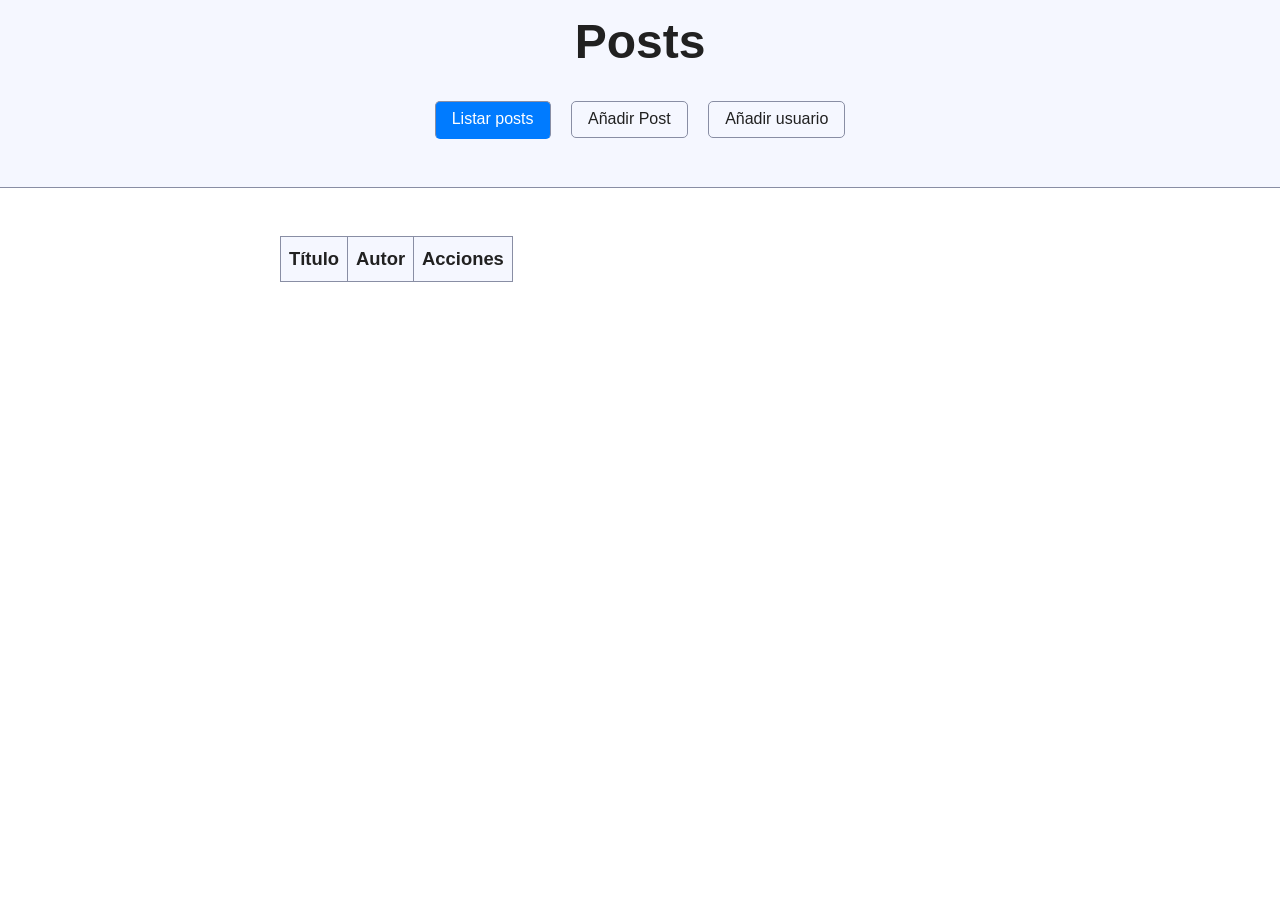
==== index.html @ 7252fe5d "First commit" ====
<!DOCTYPE html>
<html lang="en">

<head>
    <meta charset="UTF-8">
    <meta name="viewport" content="width=device-width, initial-scale=1.0">
    <link rel="stylesheet" href="./css/style.css">
    <link rel="stylesheet" href="./css/simple.css">
    <title>Lista de Posts</title>
</head>

<body>
    <header>
        <h1>Posts</h1>
        <nav>
            <a href="index.html" class="active">Listar posts</a>
            <a href="create-post.html">Añadir Post</a>
            <a href="create-user.html">Añadir usuario</a>
        </nav>
    </header>
    <main>
        <table>
            <thead>
                <tr>
                    <th>Título</th>
                    <th>Autor</th>
                    <th>Acciones</th>
                </tr>
            </thead>
            <tbody id="postsTable">
                <!-- Las filas de los posts se generan dinámicamente -->
            </tbody>
        </table>
    </main>
</body>

</html>
---- css/style.css ----
nav a.active {
  background-color: #007BFF;
    /* font-weight: bold; */
    color: white !important;
    border-bottom: 2px solid #007BFF;
  }
---- css/simple.css ----
/* Global variables. */
:root {
  /* Set sans-serif & mono fonts */
  --sans-font: -apple-system, BlinkMacSystemFont, "Avenir Next", Avenir,
    "Nimbus Sans L", Roboto, "Noto Sans", "Segoe UI", Arial, Helvetica,
    "Helvetica Neue", sans-serif;
  --mono-font: Consolas, Menlo, Monaco, "Andale Mono", "Ubuntu Mono", monospace;
  --standard-border-radius: 5px;

  /* Default (light) theme */
  --bg: #fff;
  --accent-bg: #f5f7ff;
  --text: #212121;
  --text-light: #585858;
  --border: #898EA4;
  --accent: #0d47a1;
  --accent-hover: #1266e2;
  --accent-text: var(--bg);
  --code: #d81b60;
  --preformatted: #444;
  --marked: #ffdd33;
  --disabled: #efefef;
}

/* Dark theme */
@media (prefers-color-scheme: dark) {
  :root {
    color-scheme: dark;
    --bg: #212121;
    --accent-bg: #2b2b2b;
    --text: #dcdcdc;
    --text-light: #ababab;
    --accent: #ffb300;
    --accent-hover: #ffe099;
    --accent-text: var(--bg);
    --code: #f06292;
    --preformatted: #ccc;
    --disabled: #111;
  }
  /* Add a bit of transparency so light media isn't so glaring in dark mode */
  img,
  video {
    opacity: 0.8;
  }
}

/* Reset box-sizing */
*, *::before, *::after {
  box-sizing: border-box;
}

/* Reset default appearance */
textarea,
select,
input,
progress {
  appearance: none;
  -webkit-appearance: none;
  -moz-appearance: none;
}

html {
  /* Set the font globally */
  font-family: var(--sans-font);
  scroll-behavior: smooth;
}

/* Make the body a nice central block */
body {
  color: var(--text);
  background-color: var(--bg);
  font-size: 1.15rem;
  line-height: 1.5;
  display: grid;
  grid-template-columns: 1fr min(45rem, 90%) 1fr;
  margin: 0;
}
body > * {
  grid-column: 2;
}

/* Make the header bg full width, but the content inline with body */
body > header {
  background-color: var(--accent-bg);
  border-bottom: 1px solid var(--border);
  text-align: center;
  padding: 0 0.5rem 2rem 0.5rem;
  grid-column: 1 / -1;
}

body > header > *:only-child {
  margin-block-start: 2rem;
}

body > header h1 {
  max-width: 1200px;
  margin: 1rem auto;
}

body > header p {
  max-width: 40rem;
  margin: 1rem auto;
}

/* Add a little padding to ensure spacing is correct between content and header > nav */
main {
  padding-top: 1.5rem;
}

body > footer {
  margin-top: 4rem;
  padding: 2rem 1rem 1.5rem 1rem;
  color: var(--text-light);
  font-size: 0.9rem;
  text-align: center;
  border-top: 1px solid var(--border);
}

/* Format headers */
h1 {
  font-size: 3rem;
}

h2 {
  font-size: 2.6rem;
  margin-top: 3rem;
}

h3 {
  font-size: 2rem;
  margin-top: 3rem;
}

h4 {
  font-size: 1.44rem;
}

h5 {
  font-size: 1.15rem;
}

h6 {
  font-size: 0.96rem;
}

p {
  margin: 1.5rem 0;
}

/* Prevent long strings from overflowing container */
p, h1, h2, h3, h4, h5, h6 {
  overflow-wrap: break-word;
}

/* Fix line height when title wraps */
h1,
h2,
h3 {
  line-height: 1.1;
}

/* Reduce header size on mobile */
@media only screen and (max-width: 720px) {
  h1 {
    font-size: 2.5rem;
  }

  h2 {
    font-size: 2.1rem;
  }

  h3 {
    font-size: 1.75rem;
  }

  h4 {
    font-size: 1.25rem;
  }
}

/* Format links & buttons */
a,
a:visited {
  color: var(--accent);
}

a:hover {
  text-decoration: none;
}

button,
.button,
a.button, /* extra specificity to override a */
input[type="submit"],
input[type="reset"],
input[type="button"] {
  border: 1px solid var(--accent);
  background-color: var(--accent);
  color: var(--accent-text);
  padding: 0.5rem 0.9rem;
  text-decoration: none;
  line-height: normal;
}

.button[aria-disabled="true"], 
input:disabled,
textarea:disabled,
select:disabled,
button[disabled] {
  cursor: not-allowed;
  background-color: var(--disabled);
  border-color: var(--disabled);
  color: var(--text-light);
}

input[type="range"] {
  padding: 0;
}

/* Set the cursor to '?' on an abbreviation and style the abbreviation to show that there is more information underneath */
abbr[title] {
  cursor: help;
  text-decoration-line: underline;
  text-decoration-style: dotted;
}

button:enabled:hover,
.button:not([aria-disabled="true"]):hover,
input[type="submit"]:enabled:hover,
input[type="reset"]:enabled:hover,
input[type="button"]:enabled:hover {
  background-color: var(--accent-hover);
  border-color: var(--accent-hover);
  cursor: pointer;
}

.button:focus-visible,
button:focus-visible:where(:enabled),
input:enabled:focus-visible:where(
  [type="submit"],
  [type="reset"],
  [type="button"]
) {
  outline: 2px solid var(--accent);
  outline-offset: 1px;
}

/* Format navigation */
header > nav {
  font-size: 1rem;
  line-height: 2;
  padding: 1rem 0 0 0;
}

/* Use flexbox to allow items to wrap, as needed */
header > nav ul,
header > nav ol {
  align-content: space-around;
  align-items: center;
  display: flex;
  flex-direction: row;
  flex-wrap: wrap;
  justify-content: center;
  list-style-type: none;
  margin: 0;
  padding: 0;
}

/* List items are inline elements, make them behave more like blocks */
header > nav ul li,
header > nav ol li {
  display: inline-block;
}

header > nav a,
header > nav a:visited {
  margin: 0 0.5rem 1rem 0.5rem;
  border: 1px solid var(--border);
  border-radius: var(--standard-border-radius);
  color: var(--text);
  display: inline-block;
  padding: 0.1rem 1rem;
  text-decoration: none;
}

header > nav a:hover,
header > nav a.current,
header > nav a[aria-current="page"],
header > nav a[aria-current="true"] {
  border-color: var(--accent);
  color: var(--accent);
  cursor: pointer;
}

/* Reduce nav side on mobile */
@media only screen and (max-width: 720px) {
  header > nav a {
    border: none;
    padding: 0;
    text-decoration: underline;
    line-height: 1;
  }
}

/* Consolidate box styling */
aside, details, pre, progress {
  background-color: var(--accent-bg);
  border: 1px solid var(--border);
  border-radius: var(--standard-border-radius);
  margin-bottom: 1rem;
}

aside {
  font-size: 1rem;
  width: 30%;
  padding: 0 15px;
  margin-inline-start: 15px;
  float: right;
}
*[dir="rtl"] aside {
  float: left;
}

/* Make aside full-width on mobile */
@media only screen and (max-width: 720px) {
  aside {
    width: 100%;
    float: none;
    margin-inline-start: 0;
  }
}

article, fieldset, dialog {
  border: 1px solid var(--border);
  padding: 1rem;
  border-radius: var(--standard-border-radius);
  margin-bottom: 1rem;
}

article h2:first-child,
section h2:first-child,
article h3:first-child,
section h3:first-child {
  margin-top: 1rem;
}

section {
  border-top: 1px solid var(--border);
  border-bottom: 1px solid var(--border);
  padding: 2rem 1rem;
  margin: 3rem 0;
}

/* Don't double separators when chaining sections */
section + section,
section:first-child {
  border-top: 0;
  padding-top: 0;
}

section + section {
  margin-top: 0;
}

section:last-child {
  border-bottom: 0;
  padding-bottom: 0;
}

details {
  padding: 0.7rem 1rem;
}

summary {
  cursor: pointer;
  font-weight: bold;
  padding: 0.7rem 1rem;
  margin: -0.7rem -1rem;
  word-break: break-all;
}

details[open] > summary + * {
  margin-top: 0;
}

details[open] > summary {
  margin-bottom: 0.5rem;
}

details[open] > :last-child {
  margin-bottom: 0;
}

/* Format tables */
table {
  border-collapse: collapse;
  margin: 1.5rem 0;
}

figure > table {
  width: max-content;
  margin: 0;
}

td,
th {
  border: 1px solid var(--border);
  text-align: start;
  padding: 0.5rem;
}

th {
  background-color: var(--accent-bg);
  font-weight: bold;
}

tr:nth-child(even) {
  /* Set every other cell slightly darker. Improves readability. */
  background-color: var(--accent-bg);
}

table caption {
  font-weight: bold;
  margin-bottom: 0.5rem;
}

/* Format forms */
textarea,
select,
input,
button,
.button {
  font-size: inherit;
  font-family: inherit;
  padding: 0.5rem;
  margin-bottom: 0.5rem;
  border-radius: var(--standard-border-radius);
  box-shadow: none;
  max-width: 100%;
  display: inline-block;
}
textarea,
select,
input {
  color: var(--text);
  background-color: var(--bg);
  border: 1px solid var(--border);
}
label {
  display: block;
}
textarea:not([cols]) {
  width: 100%;
}

/* Add arrow to drop-down */
select:not([multiple]) {
  background-image: linear-gradient(45deg, transparent 49%, var(--text) 51%),
    linear-gradient(135deg, var(--text) 51%, transparent 49%);
  background-position: calc(100% - 15px), calc(100% - 10px);
  background-size: 5px 5px, 5px 5px;
  background-repeat: no-repeat;
  padding-inline-end: 25px;
}
*[dir="rtl"] select:not([multiple]) {
  background-position: 10px, 15px;
}

/* checkbox and radio button style */
input[type="checkbox"],
input[type="radio"] {
  vertical-align: middle;
  position: relative;
  width: min-content;
}

input[type="checkbox"] + label,
input[type="radio"] + label {
  display: inline-block;
}

input[type="radio"] {
  border-radius: 100%;
}

input[type="checkbox"]:checked,
input[type="radio"]:checked {
  background-color: var(--accent);
}

input[type="checkbox"]:checked::after {
  /* Creates a rectangle with colored right and bottom borders which is rotated to look like a check mark */
  content: " ";
  width: 0.18em;
  height: 0.32em;
  border-radius: 0;
  position: absolute;
  top: 0.05em;
  left: 0.17em;
  background-color: transparent;
  border-right: solid var(--bg) 0.08em;
  border-bottom: solid var(--bg) 0.08em;
  font-size: 1.8em;
  transform: rotate(45deg);
}
input[type="radio"]:checked::after {
  /* creates a colored circle for the checked radio button  */
  content: " ";
  width: 0.25em;
  height: 0.25em;
  border-radius: 100%;
  position: absolute;
  top: 0.125em;
  background-color: var(--bg);
  left: 0.125em;
  font-size: 32px;
}

/* Makes input fields wider on smaller screens */
@media only screen and (max-width: 720px) {
  textarea,
  select,
  input {
    width: 100%;
  }
}

/* Set a height for color input */
input[type="color"] {
  height: 2.5rem;
  padding:  0.2rem;
}

/* do not show border around file selector button */
input[type="file"] {
  border: 0;
}

/* Misc body elements */
hr {
  border: none;
  height: 1px;
  background: var(--border);
  margin: 1rem auto;
}

mark {
  padding: 2px 5px;
  border-radius: var(--standard-border-radius);
  background-color: var(--marked);
  color: black;
}

mark a {
  color: #0d47a1;
}

img,
video {
  max-width: 100%;
  height: auto;
  border-radius: var(--standard-border-radius);
}

figure {
  margin: 0;
  display: block;
  overflow-x: auto;
}

figure > img,
figure > picture > img {
  display: block;
  margin-inline: auto;
}

figcaption {
  text-align: center;
  font-size: 0.9rem;
  color: var(--text-light);
  margin-block: 1rem;
}

blockquote {
  margin-inline-start: 2rem;
  margin-inline-end: 0;
  margin-block: 2rem;
  padding: 0.4rem 0.8rem;
  border-inline-start: 0.35rem solid var(--accent);
  color: var(--text-light);
  font-style: italic;
}

cite {
  font-size: 0.9rem;
  color: var(--text-light);
  font-style: normal;
}

dt {
    color: var(--text-light);
}

/* Use mono font for code elements */
code,
pre,
pre span,
kbd,
samp {
  font-family: var(--mono-font);
  color: var(--code);
}

kbd {
  color: var(--preformatted);
  border: 1px solid var(--preformatted);
  border-bottom: 3px solid var(--preformatted);
  border-radius: var(--standard-border-radius);
  padding: 0.1rem 0.4rem;
}

pre {
  padding: 1rem 1.4rem;
  max-width: 100%;
  overflow: auto;
  color: var(--preformatted);
}

/* Fix embedded code within pre */
pre code {
  color: var(--preformatted);
  background: none;
  margin: 0;
  padding: 0;
}

/* Progress bars */
/* Declarations are repeated because you */
/* cannot combine vendor-specific selectors */
progress {
  width: 100%;
}

progress:indeterminate {
  background-color: var(--accent-bg);
}

progress::-webkit-progress-bar {
  border-radius: var(--standard-border-radius);
  background-color: var(--accent-bg);
}

progress::-webkit-progress-value {
  border-radius: var(--standard-border-radius);
  background-color: var(--accent);
}

progress::-moz-progress-bar {
  border-radius: var(--standard-border-radius);
  background-color: var(--accent);
  transition-property: width;
  transition-duration: 0.3s;
}

progress:indeterminate::-moz-progress-bar {
  background-color: var(--accent-bg);
}

dialog {
  background-color: var(--bg);
  max-width: 40rem;
  margin: auto;
}

dialog::backdrop {
  background-color: var(--bg);
  opacity: 0.8;
}

@media only screen and (max-width: 720px) {
  dialog {
    max-width: 100%;
    margin: auto 1em;
  }
}

/* Superscript & Subscript */
/* Prevent scripts from affecting line-height. */
sup, sub {
  vertical-align: baseline;
  position: relative;
}

sup {
  top: -0.4em;
}

sub { 
  top: 0.3em; 
}

/* Classes for notices */
.notice {
  background: var(--accent-bg);
  border: 2px solid var(--border);
  border-radius: var(--standard-border-radius);
  padding: 1.5rem;
  margin: 2rem 0;
}
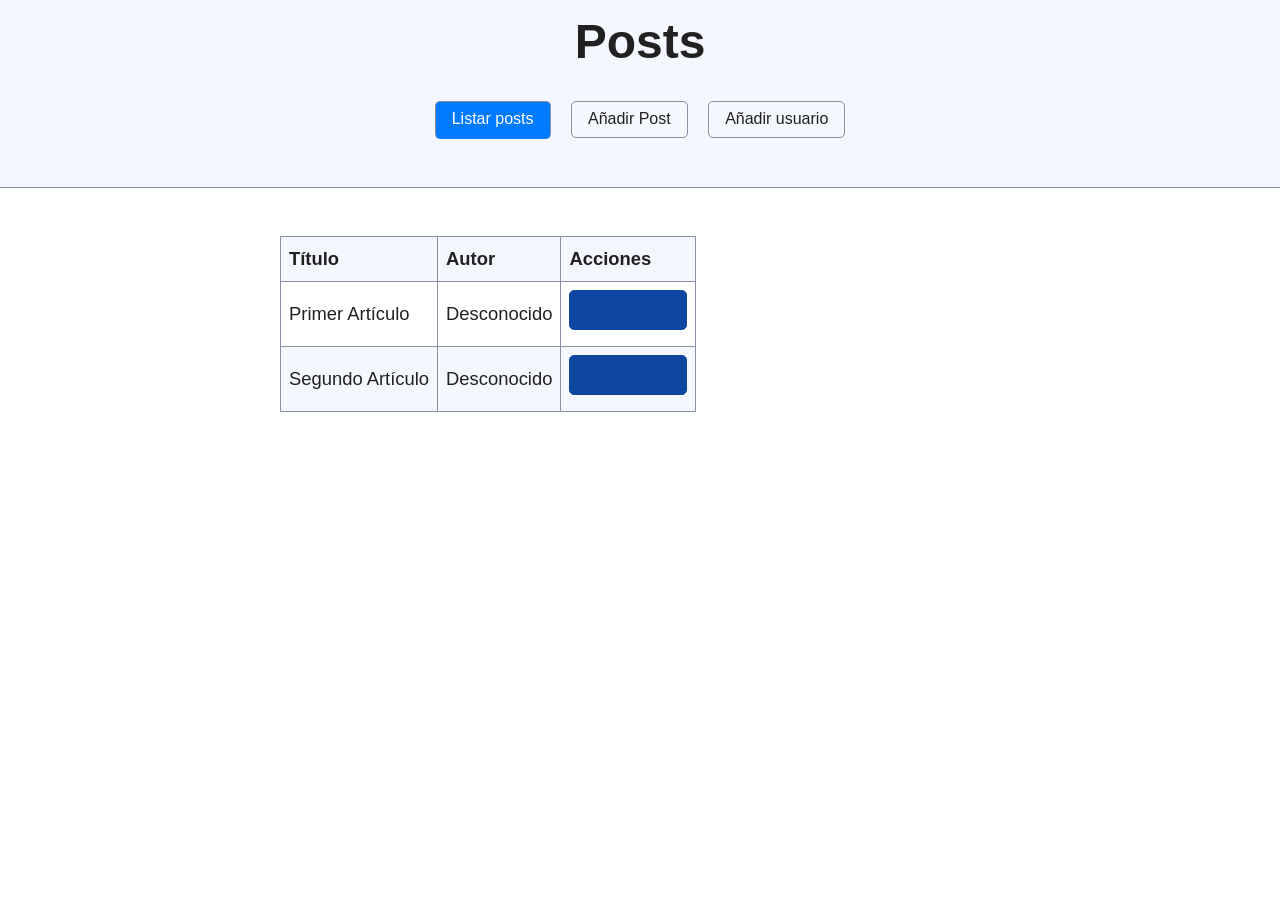
==== commit a7557943: "Subo proyecto" ====
--- a/index.html
+++ b/index.html
@@ -32,6 +32,7 @@
             </tbody>
         </table>
     </main>
+    <script src="./js/index.js"></script>
 </body>
 
 </html>
